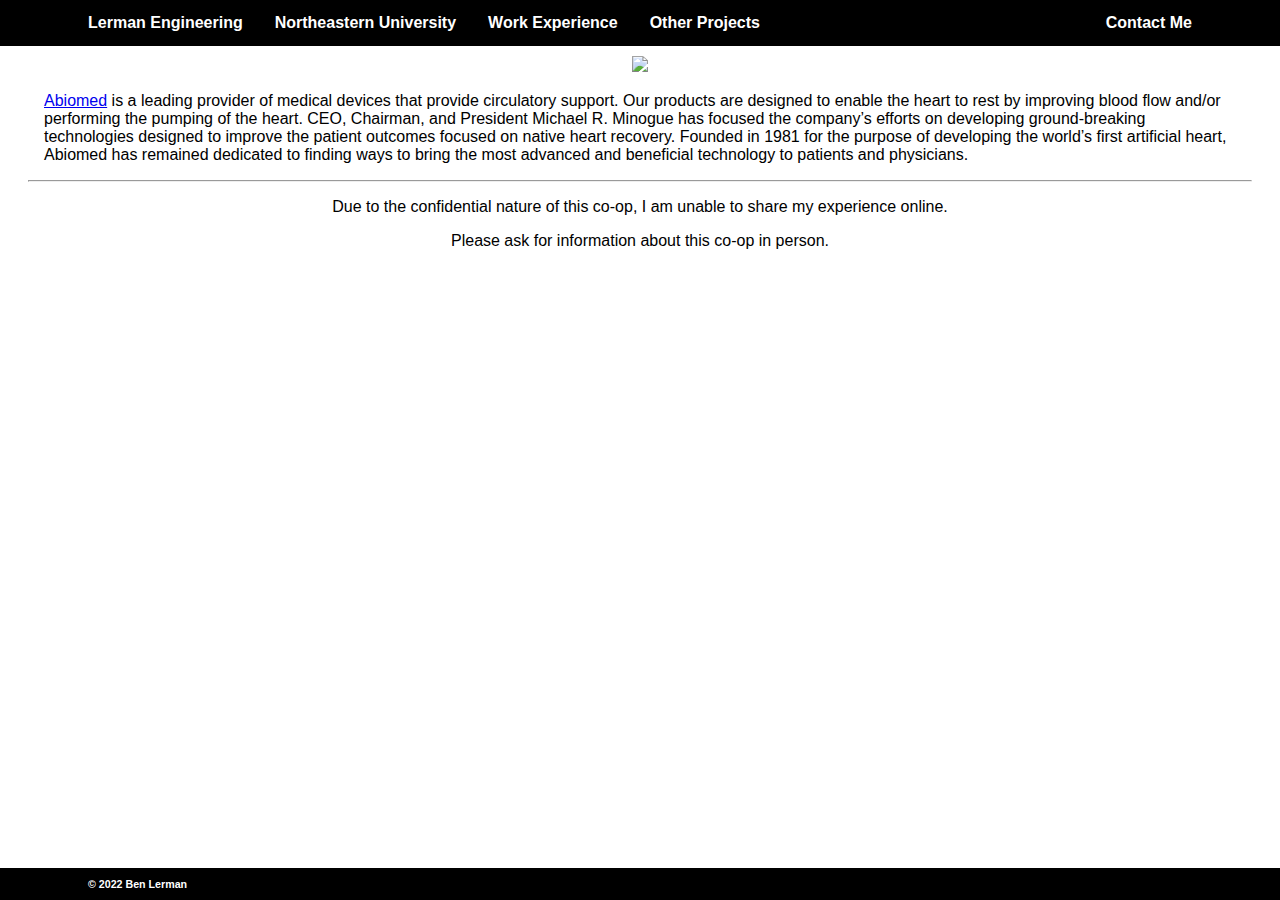
==== abiomed.html @ df6bb333 "Copied Weebly information" ====
<!DOCTYPE html>
<html>
<head>
<title>Abiomed &ndash; Lerman Engineering</title>
<meta name="author" content="Ben Lerman">
<meta name="Description" content="Ben Lerman's professional engineering website.">
<link rel="stylesheet" type="text/css" href="css/main.css">
<script type="text/javascript" src="js/header.js"></script>
<script type="text/javascript" src="js/footer.js"></script>
<script type="text/javascript" src="js/customscroll.js"></script>
</head>
<body>
<script>header();</script>
<article>

	<center><img src="https://benlerman.weebly.com/uploads/8/9/6/9/89693501/published/abiomed-7x4.jpeg?1506456745" /></center>

	<p><a href="http://www.abiomed.com/">Abiomed</a> is a leading provider of medical devices that provide circulatory support. Our products are designed to enable the heart to rest by improving blood flow and/or performing the pumping of the heart. CEO, Chairman, and President Michael R. Minogue has focused the company’s efforts on developing ground-breaking technologies designed to improve the patient outcomes focused on native heart recovery. Founded in 1981 for the purpose of developing the world’s first artificial heart, Abiomed has remained dedicated to finding ways to bring the most advanced and beneficial technology to patients and physicians.</p>

	<hr />
	<center>
		<p>Due to the confidential nature of this co-op, I am unable to share my experience online.</p>

		<p>Please ask for information about this co-op in person.</p>
	</center>

</article>
</body>
</html>
---- css/main.css ----
body {
	font-family: arial;
	background-color: white;
	margin: 0px 0px;
}

header {
	position: fixed;
	right: 0;
	left: 0;
	z-index: 2;
	color: white;
	background-color: black;
	clear: left;
	text-align: center;
	font-weight: bold;
	padding: 0px 5%;
}

li.dropdown {
	display: inline-block;
}

.droplist {
	display: none;
	position: absolute;
	background-color: black;
	min-width: 160px;
	box-shadow: 0px 8px 16px 0px rgba(0,0,0,0.2);
	z-index: 1;
	margin-top: 12px;
}

.droplist span {
	color: white;
	padding: 12px 16px;
	text-decoration: none;
	display: block;
	text-align: left;
}

.dropdown:hover .droplist {
  display: block;
  cursor: pointer;
}

.droplist span:hover {
	color: black;
	background-color: white;
}

footer {
	position: fixed;
	right: 0;
	bottom: 0;
	left: 0;
	width: 90%;
	z-index: 2;
	color: white;
	background-color: black;
	clear: left;
	text-align: center;
	font-size: 8pt;
	font-weight: bold;
	padding: 0px 5%;
}

.footer-icon {
	fill: #000066;
}

h1 { 
	display: block;
	font-size: 2em;
	margin-top: 0.67em;
	margin-bottom: 0.67em;
	margin-left: 0;
	margin-right: 0;
	font-weight: bold;
}

h2 {
	display: block;
	font-size: 1.5em;
	margin-top: 0.83em;
	margin-bottom: 0.83em;
	margin-left: 0;
	margin-right: 0;
	font-weight: bold;
}

h3 { 
	display: block;
	font-size: 1.17em;
	margin-top: 1em;
	margin-bottom: 1em;
	margin-left: 0;
	margin-right: 0;
	font-weight: bold;
}

h4 { 
	display: block;
	font-size: 1em;
	margin-top: 1.33em;
	margin-bottom: 1.33em;
	margin-left: 0;
	margin-right: 0;
	font-weight: bold;
}

h5 { 
	display: block;
	font-size: .83em;
	margin-top: 1.67em;
	margin-bottom: 1.67em;
	margin-left: 0;
	margin-right: 0;
	font-weight: bold;
}

h6 { 
	display: block;
	font-size: .67em;
	margin-top: 2.33em;
	margin-bottom: 2.33em;
	margin-left: 0;
	margin-right: 0;
	font-weight: bold;
}

p {
	margin-left: 1em;
	margin-right: 1em;
}

a {
	cursor: pointer;
}

q {
	quotes: "\201C" "\201D" "\2018" "\2019";
}

.center {
	text-align: center;
}

ul.dashed {
	list-style-type: none;
}

ul.dashed > li {
	text-indent: -1em;
}

ul.dashed > li:before {
	content: "\2013\2000";
	text-indent: -1em;
}

ul ul {
	list-style-type: square;
}

.note {
	font-weight: bold;
}

h2 + ul {
	margin-top: -16px;
}

p + ul {
	margin-top: -16px;
}

ul.menu {
	list-style-type: none;
	margin: 0;
	padding: 0;
	overflow: auto;
	margin-left: 6pt;
	margin-right: 6pt;
}

ul.menu li {
	color: white;
	text-decoration: none;
	font-weight: bold;
	cursor: pointer;
	float: left;
	display: inline;
	text-align: center;
}

header ul.menu li {
	padding: 14px 16px;
}

footer ul.menu li {
	padding: 10px 16px;
}

ul.menu li:hover:not(.active) {
	background-color: white;
	color: black;
}

ul.menu li.noclick:hover {
	color: white;
	background-color: black;
	cursor: default;
}

ul.menu li.active {
	background-color: white;
	color: black;
}

.tooltip {
	position: relative;
	display: inline-block;
	border-bottom: 1px dotted black;
}

.tooltip .tooltiptext {
	visibility: hidden;
	background-color: black;
	color: #fff;
	text-align: center;
	border-radius: 6px;
	padding: 5px 5px;

	/* Position the tooltip */
	position: absolute;
	z-index: 1;
	top: 105%;
	left: 15px;
}

.tooltip:hover .tooltiptext {
	visibility: visible;
}

.tooltip .tooltiptextmini {
	visibility: hidden;
	width: 250px;
	background-color: black;
	color: #fff;
	text-align: left;
	font-size: 8pt;
	border-radius: 6px;
	padding: 5px 5px;

	/* Position the tooltip */
	position: absolute;
	z-index: 1;
	top: 105%;
	left: 15px;
}

.tooltip:hover .tooltiptextmini {
	visibility: visible;
}

article {
	display: inline-block;
	position: fixed;
	padding: 10px 28px;
	top: 46px;
	bottom: 32px;
	overflow: auto;
	scroll-behavior: smooth;
	background-color: white;
	/*border-right: 3px solid #edf1ff;*/
	/*border-left: 3px solid #edf1ff;*/
}

#main_logo {
	width: 100%;
	background-color: transparent;
	border-color: transparent;
}

.wrap {
	display: flex;
	align-items: center;
	justify-content: space-around;
	margin: 24pt 0;
}

.caption {
	font-weight: bold;
	text-align: center;
}
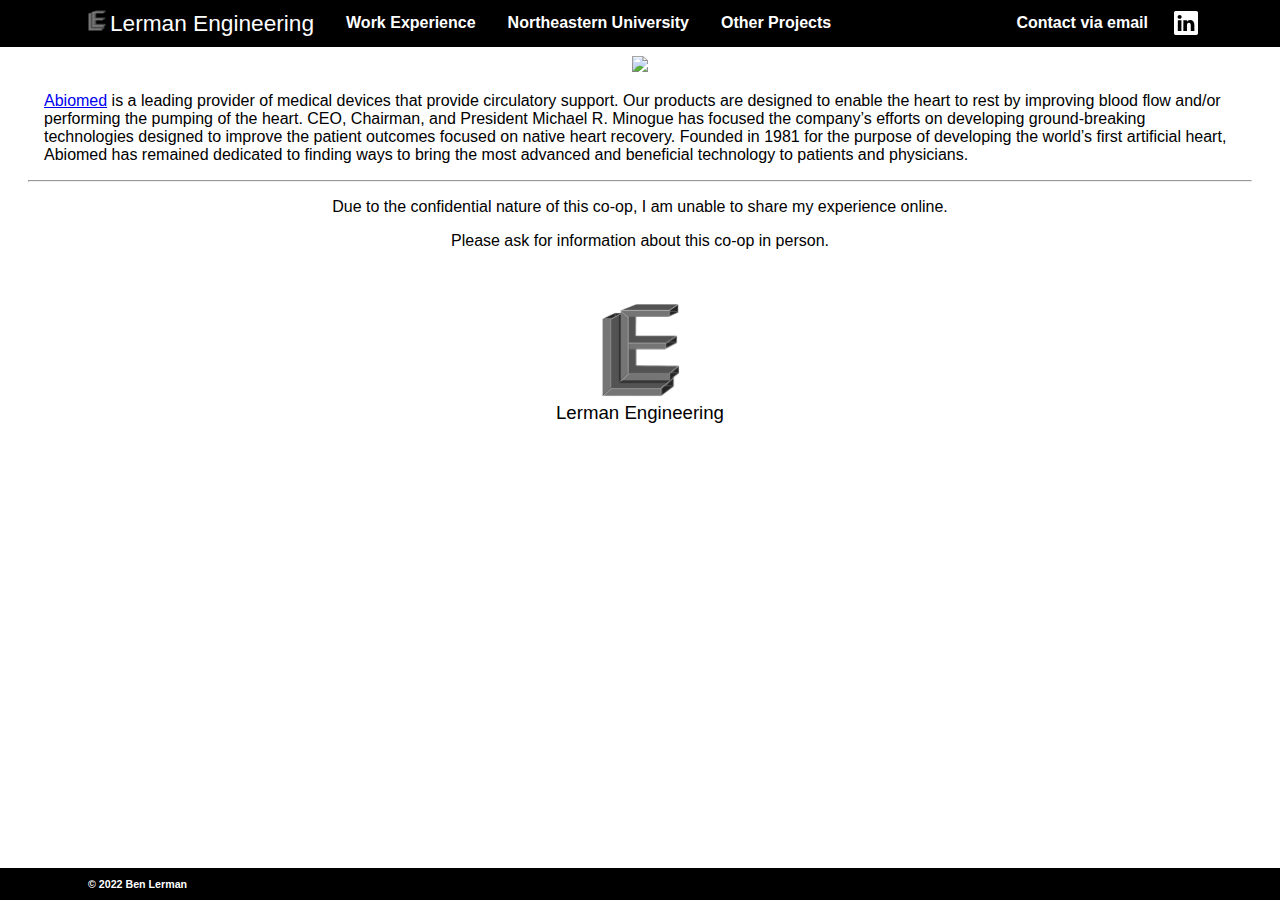
==== commit 6d7f1ea1: "Added logo" ====
--- a/abiomed.html
+++ b/abiomed.html
@@ -24,6 +24,8 @@
 		<p>Please ask for information about this co-op in person.</p>
 	</center>
 
+	<div class="center"><div class="logo-bottom"></div><div class="lerman">Lerman Engineering</div></div>
+
 </article>
 </body>
 </html>--- a/css/main.css
+++ b/css/main.css
@@ -17,6 +17,11 @@
 	padding: 0px 5%;
 }
 
+.lerman {
+	font-family: "Gill Sans", "Optima", "Helvetica Neue", "Helvetica", "Arial";
+	font-size: 14pt;
+}
+
 li.dropdown {
 	display: inline-block;
 }
@@ -28,7 +33,7 @@
 	min-width: 160px;
 	box-shadow: 0px 8px 16px 0px rgba(0,0,0,0.2);
 	z-index: 1;
-	margin-top: 12px;
+	margin-top: 14px;
 }
 
 .droplist span {
@@ -69,7 +74,8 @@
 	fill: #000066;
 }
 
-h1 { 
+h1 {
+	font-variant: small-caps;
 	display: block;
 	font-size: 2em;
 	margin-top: 0.67em;
@@ -80,6 +86,7 @@
 }
 
 h2 {
+	font-variant: small-caps;
 	display: block;
 	font-size: 1.5em;
 	margin-top: 0.83em;
@@ -211,6 +218,17 @@
 	color: white;
 	background-color: black;
 	cursor: default;
+}
+
+ul.menu li.home {
+	padding: 10px 16px;
+	font-size: 17pt;
+	font-weight: normal;
+}
+
+ul.menu li.home:hover {
+	color: white;
+	background-color: red;
 }
 
 ul.menu li.active {
@@ -277,6 +295,22 @@
 	/*border-left: 3px solid #edf1ff;*/
 }
 
+.logo-bottom {
+	margin-top: 36px;
+	background-image:url(../files/logo.png);
+	background-size: contain;
+	background-repeat: no-repeat;
+	width: 81px;
+	height: 96px;
+	display: inline-block;
+}
+
+.logo-header {
+	width: 18px;
+	height: 100%;
+	padding-right: 4px;
+}
+
 #main_logo {
 	width: 100%;
 	background-color: transparent;
